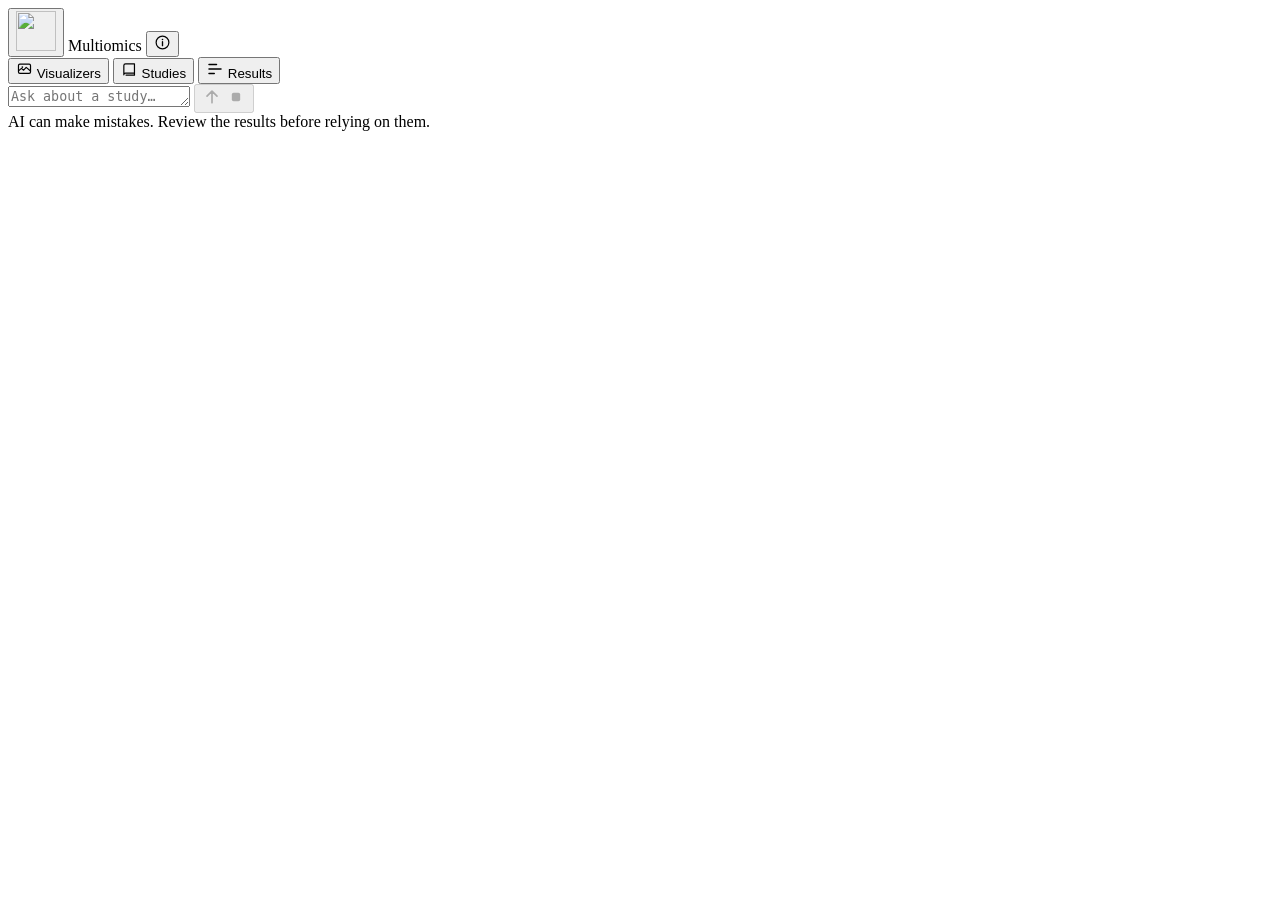
==== clients/webapp/web/index.html @ 07969d35 "analysis-core: four partitions, catalog-driven capabilities, agentic web client" ====
<!DOCTYPE html>
<html lang="en">
<head>
  <meta charset="utf-8" />
  <meta name="viewport" content="width=device-width, initial-scale=1, viewport-fit=cover" />
  <title>Multiomics</title>
  <link rel="icon" href="/favicon.ico" />
  <link rel="stylesheet" href="/static/styles.css" />
</head>
<body>
  <div class="app">
    <div class="main-col">
      <header class="topbar">
        <div class="bar">
          <div class="left">
            <button class="iconbtn" id="menuBtn" aria-label="Menu">
              <img src="/static/icons/00-hexagon.svg?v=5" width="40" height="40" alt="" />
            </button>
            <span class="brand">Multiomics</span>
            <button class="infobtn" id="infoBtn" aria-label="What this can do" title="What this can do">
              <svg viewBox="0 0 24 24" width="17" height="17" aria-hidden="true">
                <circle cx="12" cy="12" r="9" fill="none" stroke="currentColor" stroke-width="1.7"/>
                <path d="M12 11v5.5" fill="none" stroke="currentColor" stroke-width="1.9" stroke-linecap="round"/>
                <circle cx="12" cy="7.8" r="1.15" fill="currentColor"/>
              </svg>
            </button>
          </div>
          <div class="right">
            <button class="ghost" id="viewBtn" aria-label="Visualizers" title="Visualizers">
              <svg viewBox="0 0 24 24" width="17" height="17" aria-hidden="true">
                <rect x="3.5" y="4.5" width="17" height="13" rx="2" fill="none" stroke="currentColor" stroke-width="1.7"/>
                <path d="M3.5 14l4.2-3.6 3.1 2.6 3.6-4 6.1 5" fill="none" stroke="currentColor" stroke-width="1.7" stroke-linejoin="round"/>
                <circle cx="9" cy="8.6" r="1.2" fill="currentColor"/>
              </svg>
              <span>Visualizers</span>
            </button>
            <button class="ghost" id="studyBtn" aria-label="Study Selection">
              <svg viewBox="0 0 24 24" width="17" height="17" aria-hidden="true">
                <path d="M4 6.5A2.5 2.5 0 0 1 6.5 4H19v13H6.5A2.5 2.5 0 0 0 4 19.5zM19 17v3H6.5" fill="none" stroke="currentColor" stroke-width="1.7" stroke-linejoin="round"/>
              </svg>
              <span id="studyLabel">Studies</span>
            </button>
            <button class="ghost" id="panelToggle" aria-label="Toggle results">
              <svg viewBox="0 0 24 24" width="18" height="18" aria-hidden="true">
                <path d="M4 6h10M4 12h16M4 18h7" fill="none" stroke="currentColor" stroke-width="2" stroke-linecap="round"/>
              </svg>
              <span>Results</span>
            </button>
          </div>
        </div>
      </header>

      <main id="scroll" class="scroll">
        <div class="wrap thread" id="thread"></div>
      </main>

      <footer class="composer">
        <div class="wrap">
          <form id="form" class="field">
            <textarea id="input" rows="1" placeholder="Ask about a study…" autocomplete="off"></textarea>
            <button id="send" type="submit" aria-label="Send" disabled>
              <svg class="ic-send" viewBox="0 0 24 24" width="20" height="20" aria-hidden="true">
                <path d="M12 19V5M12 5l-6 6M12 5l6 6" fill="none" stroke="currentColor" stroke-width="2" stroke-linecap="round" stroke-linejoin="round"/>
              </svg>
              <svg class="ic-stop" viewBox="0 0 24 24" width="20" height="20" aria-hidden="true">
                <rect x="7" y="7" width="10" height="10" rx="2" fill="currentColor"/>
              </svg>
            </button>
          </form>
          <div class="hint">AI can make mistakes. Review the results before relying on them.</div>
        </div>
      </footer>
    </div>

    <aside class="panel" id="panel" aria-label="Results">
      <div class="resize" id="resize" title="Drag to resize"></div>
      <div class="panel-body">
        <!-- Work still going, wherever in the conversation it was started. One
             place for it, because a long chat scatters the same information
             across points too far apart to watch. Absent entirely when nothing
             is running, rather than an empty heading. -->
        <div class="going" id="going" hidden></div>
        <div class="tree" id="tree"></div>
        <div class="viewer" id="viewer" hidden></div>
      </div>
    </aside>
  </div>
  <div class="backdrop" id="backdrop"></div>

  <!-- user + chats popup (opened by the top-left icon) -->
  <div class="menu-pop" id="menuPop" hidden>
    <button class="mp-new" id="mpNew">
      <svg viewBox="0 0 24 24" width="16" height="16" aria-hidden="true"><path d="M12 5v14M5 12h14" fill="none" stroke="currentColor" stroke-width="2" stroke-linecap="round"/></svg>
      <span>New chat</span>
    </button>
    <input class="mp-search" id="mpSearch" placeholder="Search chats" autocomplete="off" />
    <div class="mp-chats" id="mpChats"></div>
    <div class="mp-foot">
      <span class="mp-user" id="mpUser"></span>
      <button class="mp-logout" id="mpLogout">Sign out</button>
    </div>
  </div>

  <!-- studies in scope for this chat (opened by the Studies button) -->
  <div class="menu-pop study-pop" id="studyPop" hidden>
    <div class="pop-head">
      <div class="pop-title">Study Selection</div>
    </div>
    <div class="sp-list" id="spList"></div>
    <div class="sp-foot">
      <button class="sp-all" id="spAll" type="button">Select all</button>
      <span class="sp-count" id="spCount"></span>
    </div>
  </div>

  <!-- results that can be looked at rather than read (opened by the Visualizers button) -->
  <div class="menu-pop view-pop" id="viewPop" hidden>
    <div class="pop-head">
      <div class="pop-title">Visualizers</div>
    </div>
    <div class="vw-list" id="vwList"></div>
  </div>

  <!-- capabilities (opened by the info button beside the name) -->
  <div class="info-overlay" id="infoPop" hidden>
   <div class="info-card">
    <div class="pop-head">
      <div class="pop-title">Capabilities</div>
      <div class="pop-sub">Ask in plain language or in technical terms. Everything listed here is available to you.</div>
      <button class="ip-close" id="ipClose" type="button" aria-label="Close">
        <svg viewBox="0 0 24 24" width="16" height="16" aria-hidden="true">
          <path d="M6 6l12 12M18 6L6 18" fill="none" stroke="currentColor" stroke-width="2" stroke-linecap="round"/>
        </svg>
      </button>
    </div>
    <div class="ip-body" id="ipBody"></div>
    <div class="pop-foot">Everything an analysis produces is kept, and appears in the Results panel.</div>
   </div>
  </div>

  <script src="/static/app.js"></script>
</body>
</html>
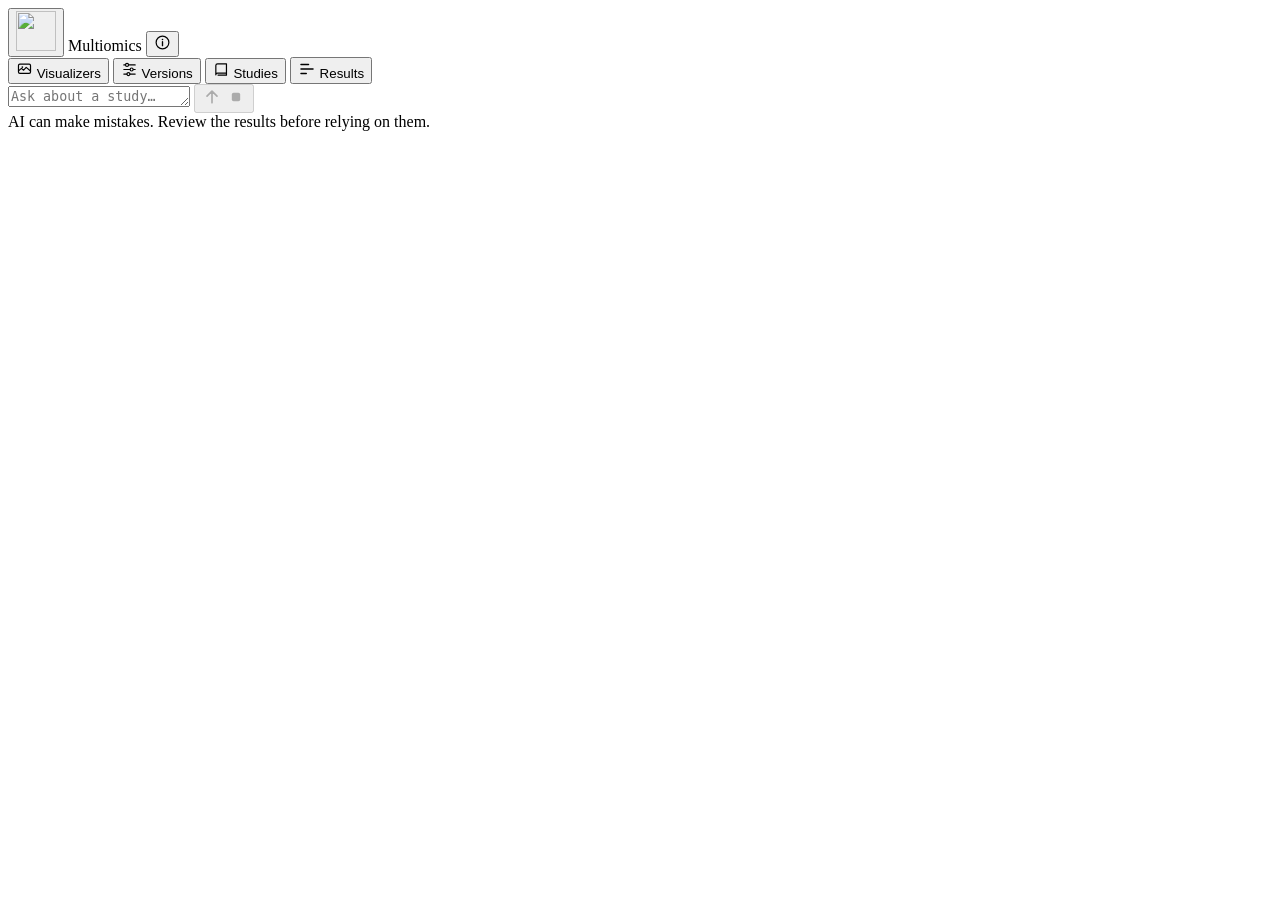
==== commit d40a032e: "version grid with per-chat selection, versioned study references, run re-use, contract drift guard, " ====
--- a/clients/webapp/web/index.html
+++ b/clients/webapp/web/index.html
@@ -33,6 +33,15 @@
                 <circle cx="9" cy="8.6" r="1.2" fill="currentColor"/>
               </svg>
               <span>Visualizers</span>
+            </button>
+            <button class="ghost" id="verBtn" aria-label="Versions" title="Versions">
+              <svg viewBox="0 0 24 24" width="17" height="17" aria-hidden="true">
+                <path d="M4 5.5h16M4 12h16M4 18.5h16" fill="none" stroke="currentColor" stroke-width="1.7" stroke-linecap="round"/>
+                <circle cx="8.5" cy="5.5" r="2.1" fill="var(--paper, #fff)" stroke="currentColor" stroke-width="1.7"/>
+                <circle cx="15" cy="12" r="2.1" fill="var(--paper, #fff)" stroke="currentColor" stroke-width="1.7"/>
+                <circle cx="10.5" cy="18.5" r="2.1" fill="var(--paper, #fff)" stroke="currentColor" stroke-width="1.7"/>
+              </svg>
+              <span>Versions</span>
             </button>
             <button class="ghost" id="studyBtn" aria-label="Study Selection">
               <svg viewBox="0 0 24 24" width="17" height="17" aria-hidden="true">
@@ -122,6 +131,26 @@
   </div>
 
   <!-- capabilities (opened by the info button beside the name) -->
+  <!-- which version of each result is in play. User-scoped, unlike the results
+       panel: this answers "what do I have", which is about the data rather than
+       about this conversation. -->
+  <div class="info-overlay" id="verPop" hidden>
+   <div class="info-card ver-card">
+    <div class="pop-head">
+      <div class="pop-title">Versions</div>
+      <div class="pop-sub">Every result you have, and which one this chat is working with.
+        Newest is used unless you pick another. Clear a cell to run something fresh.</div>
+      <button class="ip-close" id="verClose" type="button" aria-label="Close">
+        <svg viewBox="0 0 24 24" width="16" height="16" aria-hidden="true">
+          <path d="M6 6l12 12M18 6L6 18" fill="none" stroke="currentColor" stroke-width="2" stroke-linecap="round"/>
+        </svg>
+      </button>
+    </div>
+    <div class="ver-body" id="verBody"></div>
+    <div class="pop-foot" id="verFoot"></div>
+   </div>
+  </div>
+
   <div class="info-overlay" id="infoPop" hidden>
    <div class="info-card">
     <div class="pop-head">
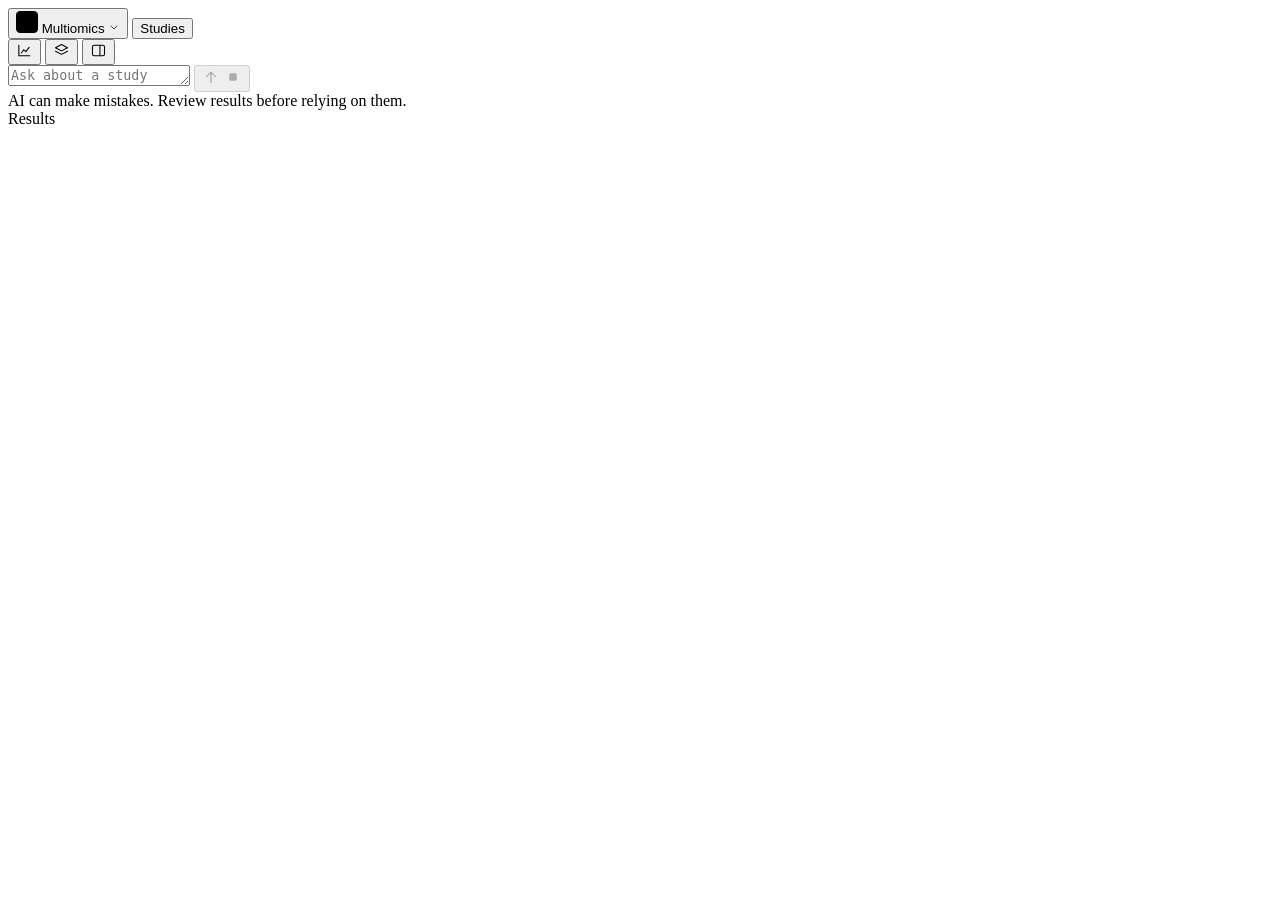
==== commit 8f1f4858: "the study is named once, and the store is the record of what ran Three things that were separately t" ====
--- a/clients/webapp/web/index.html
+++ b/clients/webapp/web/index.html
@@ -4,7 +4,7 @@
   <meta charset="utf-8" />
   <meta name="viewport" content="width=device-width, initial-scale=1, viewport-fit=cover" />
   <title>Multiomics</title>
-  <link rel="icon" href="/favicon.ico" />
+  <link rel="icon" href="/static/icons/mark.svg" />
   <link rel="stylesheet" href="/static/styles.css" />
 </head>
 <body>
@@ -13,47 +13,50 @@
       <header class="topbar">
         <div class="bar">
           <div class="left">
-            <button class="iconbtn" id="menuBtn" aria-label="Menu">
-              <img src="/static/icons/00-hexagon.svg?v=5" width="40" height="40" alt="" />
-            </button>
-            <span class="brand">Multiomics</span>
-            <button class="infobtn" id="infoBtn" aria-label="What this can do" title="What this can do">
-              <svg viewBox="0 0 24 24" width="17" height="17" aria-hidden="true">
-                <circle cx="12" cy="12" r="9" fill="none" stroke="currentColor" stroke-width="1.7"/>
-                <path d="M12 11v5.5" fill="none" stroke="currentColor" stroke-width="1.9" stroke-linecap="round"/>
-                <circle cx="12" cy="7.8" r="1.15" fill="currentColor"/>
+            <!-- mark + wordmark are one control: it opens the user/chats menu. The mark
+                 is inline rather than an <img> so it takes its colour from the theme —
+                 a file with the ink baked in disappears into a dark background. -->
+            <button class="brandbtn" id="menuBtn" aria-haspopup="true" title="Chats">
+              <svg class="mark" viewBox="0 0 32 32" width="22" height="22" aria-hidden="true">
+                <rect width="32" height="32" rx="6" fill="currentColor"/>
+                <path d="M9.5 22.5V9.5L16 17.5l6.5-8v13" fill="none" stroke="var(--paper)"
+                      stroke-width="2.6" stroke-linecap="round" stroke-linejoin="round"/>
+              </svg>
+              <span class="brand">Multiomics</span>
+              <svg class="brand-chev" viewBox="0 0 24 24" width="12" height="12" aria-hidden="true">
+                <path d="M6 10l6 6 6-6" fill="none" stroke="currentColor" stroke-width="1.5"
+                      stroke-linecap="round" stroke-linejoin="round"/>
               </svg>
             </button>
+            <!-- The study scope sits beside the name because it says what the name is
+                 currently about. Stays a word: it is the only control whose label is
+                 data rather than a fixed noun. -->
+            <button class="ghost scope" id="studyBtn"><span id="studyLabel">Studies</span></button>
           </div>
+          <!-- Icons, not words. Each opens a surface that names itself. -->
           <div class="right">
-            <button class="ghost" id="viewBtn" aria-label="Visualizers" title="Visualizers">
+            <button class="iconbtn" id="viewBtn" aria-label="Visualizers" title="Visualizers">
               <svg viewBox="0 0 24 24" width="17" height="17" aria-hidden="true">
-                <rect x="3.5" y="4.5" width="17" height="13" rx="2" fill="none" stroke="currentColor" stroke-width="1.7"/>
-                <path d="M3.5 14l4.2-3.6 3.1 2.6 3.6-4 6.1 5" fill="none" stroke="currentColor" stroke-width="1.7" stroke-linejoin="round"/>
-                <circle cx="9" cy="8.6" r="1.2" fill="currentColor"/>
+                <path d="M4 4.5v15h15.5" fill="none" stroke="currentColor" stroke-width="1.5"
+                      stroke-linecap="round"/>
+                <path d="M7.5 15.5l3.5-4.5 3 2.5 4.5-6" fill="none" stroke="currentColor"
+                      stroke-width="1.5" stroke-linecap="round" stroke-linejoin="round"/>
               </svg>
-              <span>Visualizers</span>
             </button>
-            <button class="ghost" id="verBtn" aria-label="Versions" title="Versions">
+            <button class="iconbtn" id="verBtn" aria-label="Versions" title="Versions">
               <svg viewBox="0 0 24 24" width="17" height="17" aria-hidden="true">
-                <path d="M4 5.5h16M4 12h16M4 18.5h16" fill="none" stroke="currentColor" stroke-width="1.7" stroke-linecap="round"/>
-                <circle cx="8.5" cy="5.5" r="2.1" fill="var(--paper, #fff)" stroke="currentColor" stroke-width="1.7"/>
-                <circle cx="15" cy="12" r="2.1" fill="var(--paper, #fff)" stroke="currentColor" stroke-width="1.7"/>
-                <circle cx="10.5" cy="18.5" r="2.1" fill="var(--paper, #fff)" stroke="currentColor" stroke-width="1.7"/>
+                <path d="M12 3.5l8.5 4.5L12 12.5 3.5 8z" fill="none" stroke="currentColor"
+                      stroke-width="1.5" stroke-linejoin="round"/>
+                <path d="M3.5 13l8.5 4.5 8.5-4.5" fill="none" stroke="currentColor"
+                      stroke-width="1.5" stroke-linecap="round" stroke-linejoin="round"/>
               </svg>
-              <span>Versions</span>
             </button>
-            <button class="ghost" id="studyBtn" aria-label="Study Selection">
+            <button class="iconbtn" id="panelToggle" aria-label="Results" title="Results">
               <svg viewBox="0 0 24 24" width="17" height="17" aria-hidden="true">
-                <path d="M4 6.5A2.5 2.5 0 0 1 6.5 4H19v13H6.5A2.5 2.5 0 0 0 4 19.5zM19 17v3H6.5" fill="none" stroke="currentColor" stroke-width="1.7" stroke-linejoin="round"/>
+                <rect x="3.5" y="4.5" width="17" height="15" rx="2.5" fill="none"
+                      stroke="currentColor" stroke-width="1.5"/>
+                <path d="M14 4.5v15" fill="none" stroke="currentColor" stroke-width="1.5"/>
               </svg>
-              <span id="studyLabel">Studies</span>
-            </button>
-            <button class="ghost" id="panelToggle" aria-label="Toggle results">
-              <svg viewBox="0 0 24 24" width="18" height="18" aria-hidden="true">
-                <path d="M4 6h10M4 12h16M4 18h7" fill="none" stroke="currentColor" stroke-width="2" stroke-linecap="round"/>
-              </svg>
-              <span>Results</span>
             </button>
           </div>
         </div>
@@ -66,23 +69,28 @@
       <footer class="composer">
         <div class="wrap">
           <form id="form" class="field">
-            <textarea id="input" rows="1" placeholder="Ask about a study…" autocomplete="off"></textarea>
+            <textarea id="input" rows="1" placeholder="Ask about a study" autocomplete="off"></textarea>
             <button id="send" type="submit" aria-label="Send" disabled>
-              <svg class="ic-send" viewBox="0 0 24 24" width="20" height="20" aria-hidden="true">
-                <path d="M12 19V5M12 5l-6 6M12 5l6 6" fill="none" stroke="currentColor" stroke-width="2" stroke-linecap="round" stroke-linejoin="round"/>
+              <svg class="ic-send" viewBox="0 0 24 24" width="18" height="18" aria-hidden="true">
+                <path d="M12 19V5.5M6 11.5l6-6 6 6" fill="none" stroke="currentColor"
+                      stroke-width="1.75" stroke-linecap="round" stroke-linejoin="round"/>
               </svg>
-              <svg class="ic-stop" viewBox="0 0 24 24" width="20" height="20" aria-hidden="true">
+              <svg class="ic-stop" viewBox="0 0 24 24" width="18" height="18" aria-hidden="true">
                 <rect x="7" y="7" width="10" height="10" rx="2" fill="currentColor"/>
               </svg>
             </button>
           </form>
-          <div class="hint">AI can make mistakes. Review the results before relying on them.</div>
+          <div class="hint">AI can make mistakes. Review results before relying on them.</div>
         </div>
       </footer>
     </div>
 
     <aside class="panel" id="panel" aria-label="Results">
-      <div class="resize" id="resize" title="Drag to resize"></div>
+      <div class="resize" id="resize"></div>
+      <div class="panel-head">
+        <span class="ph-title">Results</span>
+        <span class="ph-count" id="phCount"></span>
+      </div>
       <div class="panel-body">
         <!-- Work still going, wherever in the conversation it was started. One
              place for it, because a long chat scatters the same information
@@ -96,41 +104,43 @@
   </div>
   <div class="backdrop" id="backdrop"></div>
 
-  <!-- user + chats popup (opened by the top-left icon) -->
+  <!-- user + chats popup (opened by the wordmark) -->
   <div class="menu-pop" id="menuPop" hidden>
     <button class="mp-new" id="mpNew">
-      <svg viewBox="0 0 24 24" width="16" height="16" aria-hidden="true"><path d="M12 5v14M5 12h14" fill="none" stroke="currentColor" stroke-width="2" stroke-linecap="round"/></svg>
+      <svg viewBox="0 0 24 24" width="14" height="14" aria-hidden="true"><path d="M12 5.5v13M5.5 12h13" fill="none" stroke="currentColor" stroke-width="1.5" stroke-linecap="round"/></svg>
       <span>New chat</span>
     </button>
-    <input class="mp-search" id="mpSearch" placeholder="Search chats" autocomplete="off" />
+    <button class="mp-new" id="mpCaps">
+      <svg viewBox="0 0 24 24" width="14" height="14" aria-hidden="true">
+        <circle cx="12" cy="12" r="8.5" fill="none" stroke="currentColor" stroke-width="1.5"/>
+        <path d="M12 11.4v5.2" fill="none" stroke="currentColor" stroke-width="1.5" stroke-linecap="round"/>
+        <circle cx="12" cy="7.6" r="1.05" fill="currentColor"/>
+      </svg>
+      <span>Capabilities</span>
+    </button>
+    <input class="mp-search" id="mpSearch" placeholder="Search" autocomplete="off" />
     <div class="mp-chats" id="mpChats"></div>
     <div class="mp-foot">
       <span class="mp-user" id="mpUser"></span>
+      <button class="mp-theme" id="mpTheme" type="button"></button>
       <button class="mp-logout" id="mpLogout">Sign out</button>
     </div>
   </div>
 
-  <!-- studies in scope for this chat (opened by the Studies button) -->
+  <!-- studies in scope for this chat. No heading: it hangs off the button that names it. -->
   <div class="menu-pop study-pop" id="studyPop" hidden>
-    <div class="pop-head">
-      <div class="pop-title">Study Selection</div>
-    </div>
     <div class="sp-list" id="spList"></div>
     <div class="sp-foot">
-      <button class="sp-all" id="spAll" type="button">Select all</button>
+      <button class="sp-all" id="spAll" type="button">All</button>
       <span class="sp-count" id="spCount"></span>
     </div>
   </div>
 
-  <!-- results that can be looked at rather than read (opened by the Visualizers button) -->
+  <!-- results that can be looked at rather than read -->
   <div class="menu-pop view-pop" id="viewPop" hidden>
-    <div class="pop-head">
-      <div class="pop-title">Visualizers</div>
-    </div>
     <div class="vw-list" id="vwList"></div>
   </div>
 
-  <!-- capabilities (opened by the info button beside the name) -->
   <!-- which version of each result is in play. User-scoped, unlike the results
        panel: this answers "what do I have", which is about the data rather than
        about this conversation. -->
@@ -138,11 +148,9 @@
    <div class="info-card ver-card">
     <div class="pop-head">
       <div class="pop-title">Versions</div>
-      <div class="pop-sub">Every result you have, and which one this chat is working with.
-        Newest is used unless you pick another. Clear a cell to run something fresh.</div>
       <button class="ip-close" id="verClose" type="button" aria-label="Close">
-        <svg viewBox="0 0 24 24" width="16" height="16" aria-hidden="true">
-          <path d="M6 6l12 12M18 6L6 18" fill="none" stroke="currentColor" stroke-width="2" stroke-linecap="round"/>
+        <svg viewBox="0 0 24 24" width="15" height="15" aria-hidden="true">
+          <path d="M6.5 6.5l11 11M17.5 6.5l-11 11" fill="none" stroke="currentColor" stroke-width="1.5" stroke-linecap="round"/>
         </svg>
       </button>
     </div>
@@ -155,15 +163,13 @@
    <div class="info-card">
     <div class="pop-head">
       <div class="pop-title">Capabilities</div>
-      <div class="pop-sub">Ask in plain language or in technical terms. Everything listed here is available to you.</div>
       <button class="ip-close" id="ipClose" type="button" aria-label="Close">
-        <svg viewBox="0 0 24 24" width="16" height="16" aria-hidden="true">
-          <path d="M6 6l12 12M18 6L6 18" fill="none" stroke="currentColor" stroke-width="2" stroke-linecap="round"/>
+        <svg viewBox="0 0 24 24" width="15" height="15" aria-hidden="true">
+          <path d="M6.5 6.5l11 11M17.5 6.5l-11 11" fill="none" stroke="currentColor" stroke-width="1.5" stroke-linecap="round"/>
         </svg>
       </button>
     </div>
     <div class="ip-body" id="ipBody"></div>
-    <div class="pop-foot">Everything an analysis produces is kept, and appears in the Results panel.</div>
    </div>
   </div>
 
